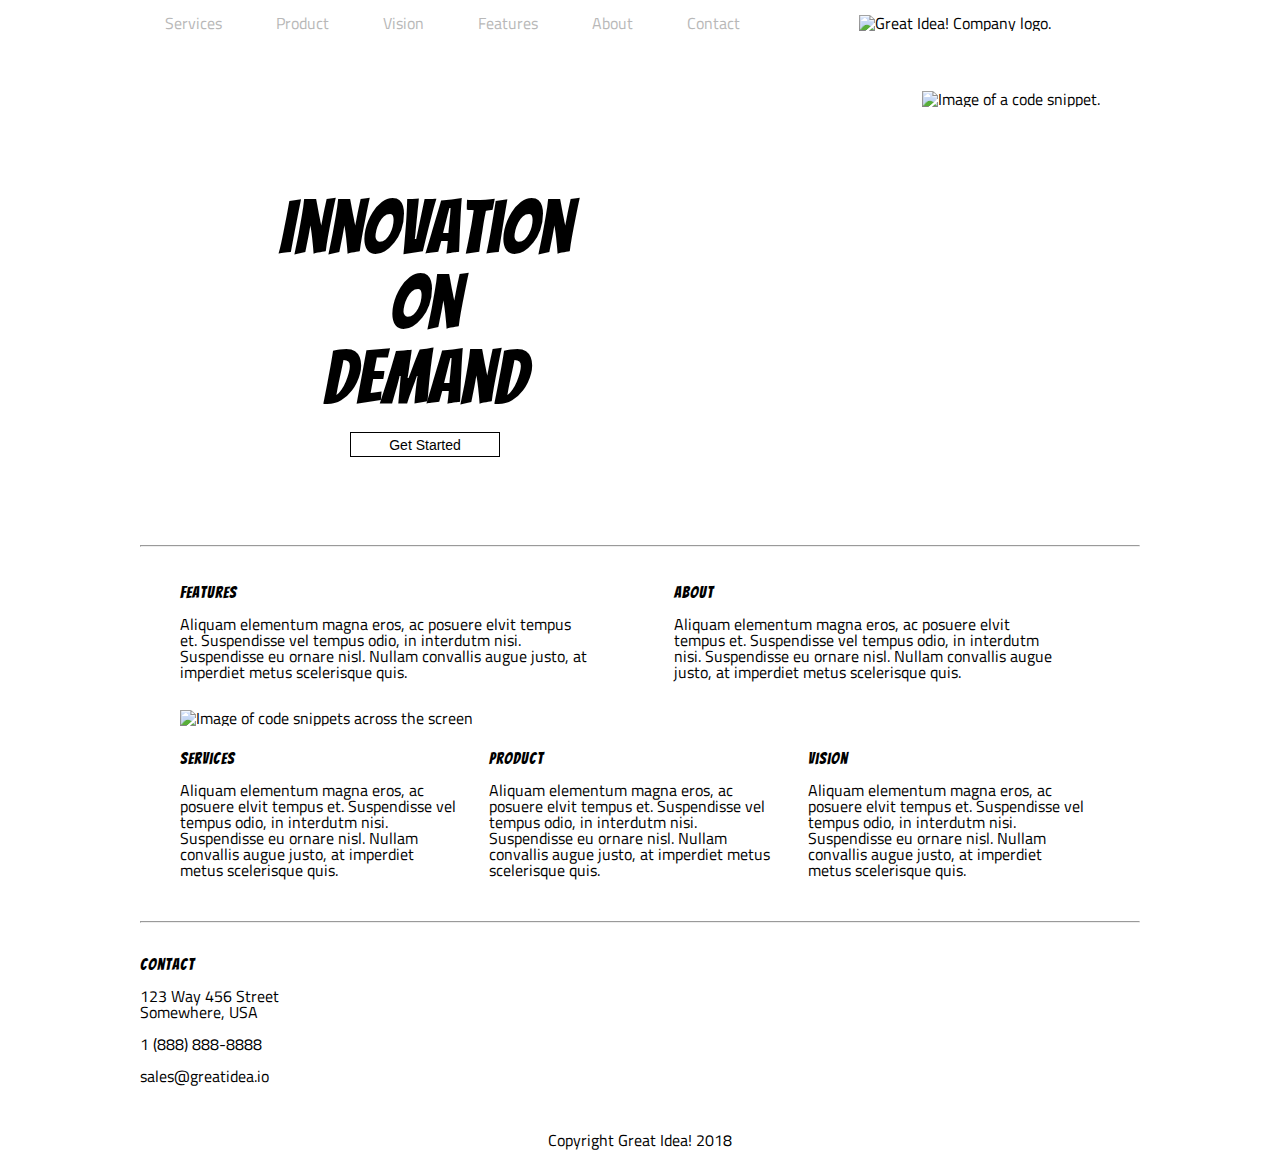
==== great-idea/index.html @ 662e19c2 "Initial commit. Added code from previous project" ====
<!doctype html>

<html lang="en">
<head>
  <meta charset="utf-8">

  <title>Great Idea!</title>

  <link href="https://fonts.googleapis.com/css?family=Bangers|Titillium+Web" rel="stylesheet">
  <link rel="stylesheet" href="css/index.css">

  <!--[if lt IE 9]>
    <script src="https://cdnjs.cloudflare.com/ajax/libs/html5shiv/3.7.3/html5shiv.js"></script>
  <![endif]-->
</head>

  <body>
    <div class="container">
      <header>
        <nav>
            <a href="#">Services</a>
            <a href="#">Product</a>
            <a href="#">Vision</a>
            <a href="#">Features</a>
            <a href="#">About</a>
            <a href="#">Contact</a>
            <img class="logo" src="img/logo.png" alt="Great Idea! Company logo.">
        </nav>
      </header>

      <section class="top-content">
        <div class="welcome">
          <span class="part-1"><p>Innovation</p></span>
          <span class="part-2"><p>On</p></span>
          <span class="part-3"><p>Demand</p></span><br>
          <button>Get Started</button>
        </div>
        <div class="top-content-image">
          <img src="img/header-img.png" alt="Image of a code snippet.">
        </div>
      </section>
      <hr>

      <section class="mid-content">
        <div class="features">
          <h2>Features</h2>
          <p>Aliquam elementum magna eros, ac posuere elvit tempus et. Suspendisse vel tempus odio, in interdutm nisi. Suspendisse eu ornare nisl. Nullam convallis augue justo, at imperdiet metus scelerisque quis.</p>
        </div>
        <div class="about">
          <h2>About</h2>
          <p>Aliquam elementum magna eros, ac posuere elvit tempus et. Suspendisse vel tempus odio, in interdutm nisi. Suspendisse eu ornare nisl. Nullam convallis augue justo, at imperdiet metus scelerisque quis.</p>
        </div>

        <img class="middle-img" src="img/mid-page-accent.jpg" alt="Image of code snippets across the screen">

      </section>

      <section class="bottom-content">
        <div class="services">
          <h2>Services</h2>
          <p>Aliquam elementum magna eros, ac posuere elvit tempus et. Suspendisse vel tempus odio, in interdutm nisi. Suspendisse eu ornare nisl. Nullam convallis augue justo, at imperdiet metus scelerisque quis.</p>
        </div>
        <div class="product">
          <h2>Product</h2>
          <p>Aliquam elementum magna eros, ac posuere elvit tempus et. Suspendisse vel tempus odio, in interdutm nisi. Suspendisse eu ornare nisl. Nullam convallis augue justo, at imperdiet metus scelerisque quis.</p>
        </div>
        <div class="vision">
          <h2>Vision</h2>
          <p>Aliquam elementum magna eros, ac posuere elvit tempus et. Suspendisse vel tempus odio, in interdutm nisi. Suspendisse eu ornare nisl. Nullam convallis augue justo, at imperdiet metus scelerisque quis.</p>
        </div>
      </section>
      <hr><br>
      <footer>
        <address>
          <h2>Contact</h2>
          <p>123 Way 456 Street</p>
          <p>Somewhere, USA</p><br>
          <p>1 (888) 888-8888</p><br>
          <p>sales@greatidea.io</p><br>
        </address><br><br>
        <p class="copyright">Copyright Great Idea! 2018</p>

        </body>
      </footer>
    </div>
  </body>
</html>
---- great-idea/css/index.css ----
/* http://meyerweb.com/eric/tools/css/reset/
   v2.0 | 20110126
   License: none (public domain)
*/

html, body, div, span, applet, object, iframe,
h1, h2, h3, h4, h5, h6, p, blockquote, pre,
a, abbr, acronym, address, big, cite, code,
del, dfn, em, img, ins, kbd, q, s, samp,
small, strike, strong, sub, sup, tt, var,
b, u, i, center,
dl, dt, dd, ol, ul, li,
fieldset, form, label, legend,
table, caption, tbody, tfoot, thead, tr, th, td,
article, aside, canvas, details, embed,
figure, figcaption, footer, header, hgroup,
menu, nav, output, ruby, section, summary,
time, mark, audio, video {
	margin: 0;
	padding: 0;
	border: 0;
	font-size: 100%;
	font: inherit;
	vertical-align: baseline;
}
/* HTML5 display-role reset for older browsers */
article, aside, details, figcaption, figure,
footer, header, hgroup, menu, nav, section {
	display: block;
}
body {
	line-height: 1;
}
ol, ul {
	list-style: none;
}
blockquote, q {
	quotes: none;
}
blockquote:before, blockquote:after,
q:before, q:after {
	content: '';
	content: none;
}
table {
	border-collapse: collapse;
	border-spacing: 0;
}

/* Set every element's box-sizing to border-box */
* {
    box-sizing: border-box;
}

html, body {
    height: 100%;
    font-family: 'Titillium Web', sans-serif;
}

h1, h2, h3, h4, h5 {
    font-family: 'Bangers', cursive;
    letter-spacing: 1px;
    margin-bottom: 15px;
}

/* Copy and paste your work from yesterday here and start to refactor into flexbox */

.container {
	width: 1000px;
	padding: 0 auto;
	margin: 0 auto;
}

.logo {
	display: inline-block;
	margin-top: 15px;
	margin-left: auto;
	padding-left: 90px;
}

nav {
	padding-bottom: 20px;
}

nav a {
	display: inline-block;
	padding: 0 25px;
	text-decoration: none;
	color: #B8B8B8;
}

span {
	font-size: 75px;
	font-family: 'Bangers', cursive;
}

hr {
	size: 2px;
}

button {
	display: block;
	width: 150px;
	height: 25px;
	font-size: 14px;
	margin: 0 auto;
	margin-bottom: 40px;
	border: 1px solid black;
	background: none;
}

.top-content {
	display: inline-block;
	padding: 40px;
	width: 100%;
}

.welcome {
	display: inline-block;
	margin-top: 100px;
	margin-left: 15px;
	width: 50%;
	text-align: center;
}

.top-content-image {
	display: inline-block;
	float: right;
	position: relative;
}

.part-1 {
	display: block;
	width: 100%;

}

 .part-2 {
	display: inline-block;
	width: 100%;
}

 .part-3 {
	display: block;
	width: 100%;
}

.mid-content {
	display: inline-block;
	margin: 0 auto;
	width: 100%;
}

.mid-content img {
	padding: 0 40px;

}

.bottom-content {
	display: inline-block;
}

.features, .about{
	display: inline-block;
	margin: 10px auto;
	padding: 20px 40px;
	width: 49%;
}

.about {
	padding-right: 60px;
}

.services, .product, .vision {
	display: inline-block;
	margin: 10px auto;
	padding: 15px;
	padding-bottom: 25px;
	width: 31%;
}

.services {
	margin-left: 25px;
}

.product {
	padding-top: 15px;
	padding-right: 10px;
	padding-left: 10px;
}

.vision {
	margin-right: 20px;
}

footer {
	margin-top: 10px
}

.copyright {
	text-align: center;
}
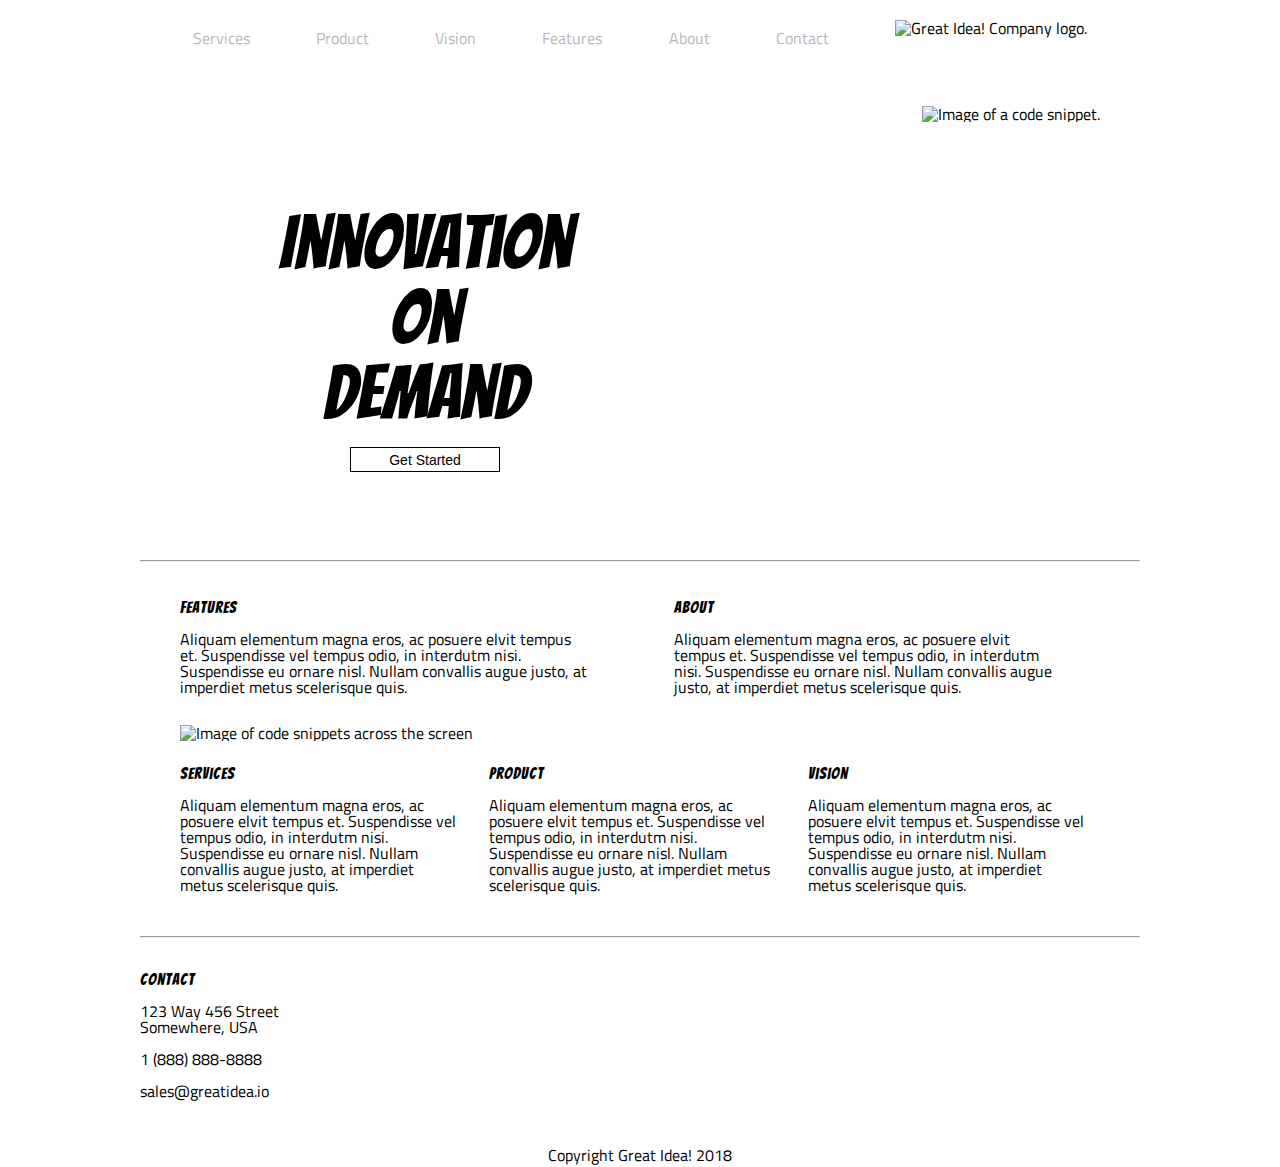
==== commit 59f4a16f: "Refactored nav with Flexbox." ====
--- a/great-idea/index.html
+++ b/great-idea/index.html
@@ -17,8 +17,8 @@
   <body>
     <div class="container">
       <header>
-        <nav>
-            <a href="#">Services</a>
+        <nav class="style-nav">
+            <a href="services.html">Services</a>
             <a href="#">Product</a>
             <a href="#">Vision</a>
             <a href="#">Features</a>
--- a/great-idea/css/index.css
+++ b/great-idea/css/index.css
@@ -71,20 +71,23 @@
 	margin: 0 auto;
 }
 
-.logo {
-	display: inline-block;
-	margin-top: 15px;
-	margin-left: auto;
-	padding-left: 90px;
-}
-
-nav {
-	padding-bottom: 20px;
-}
-
-nav a {
-	display: inline-block;
-	padding: 0 25px;
+/* .logo { */
+	/* display: inline-block; */
+	/* margin-top: 15px; */
+	/* margin-left: auto; */
+	/* padding-left: 90px;
+} */
+
+.style-nav {
+	display: flex;
+	justify-content: space-around;
+	padding: 20px;
+}
+
+.style-nav a {
+	/* display: inline-block; */
+	/* padding: 0 25px; */
+	padding-top: 10px;
 	text-decoration: none;
 	color: #B8B8B8;
 }
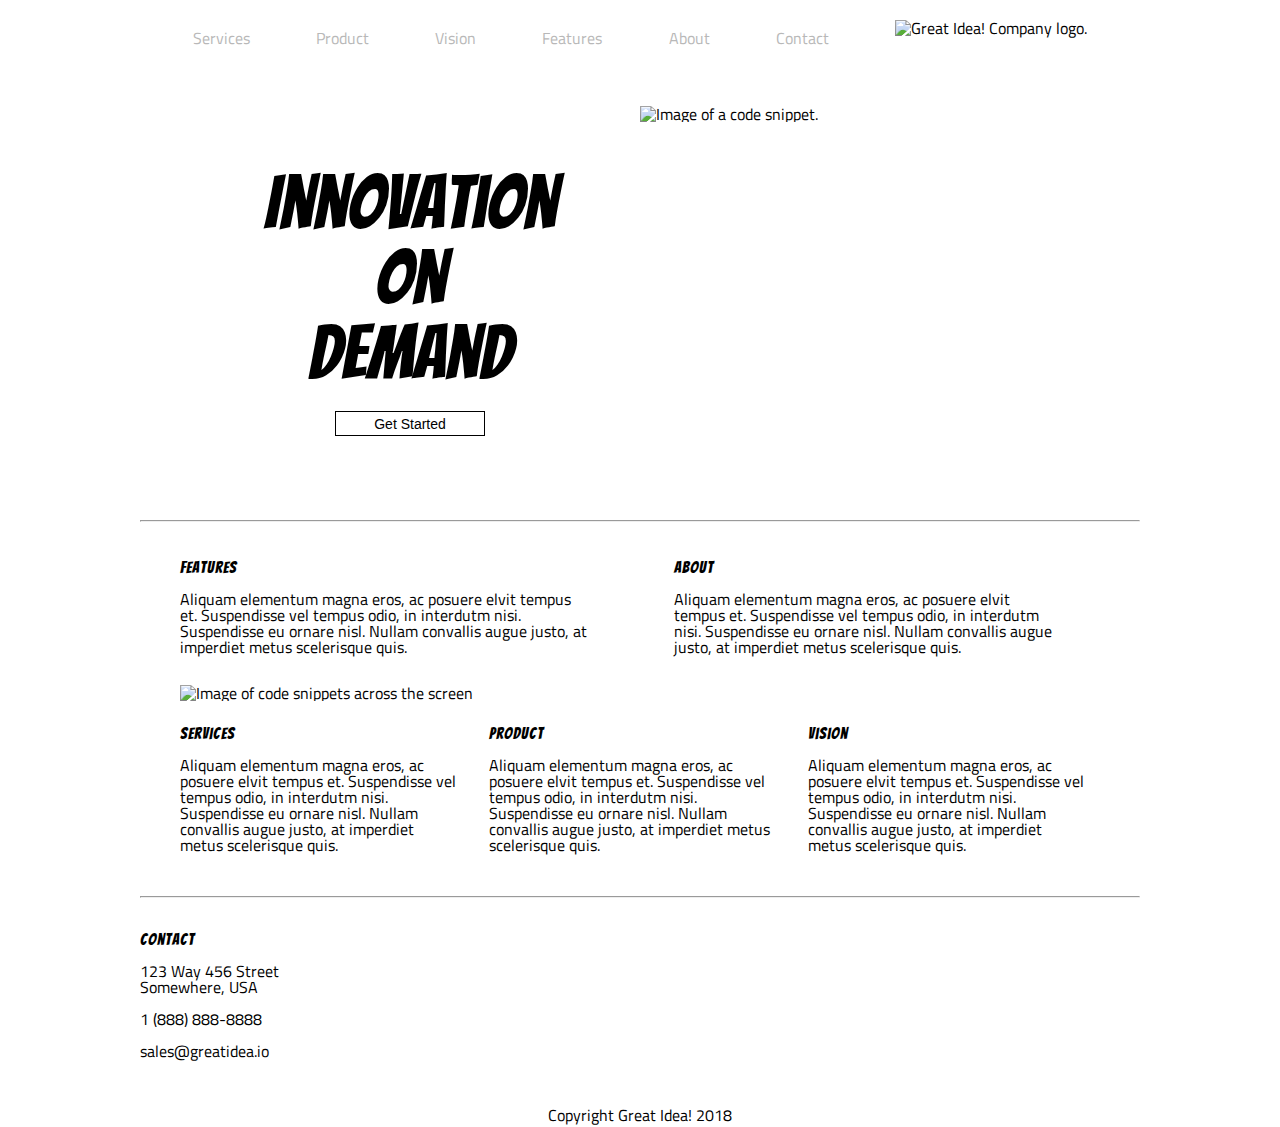
==== commit 15c19ebf: "Refactored top-content div using Flexbox" ====
--- a/great-idea/index.html
+++ b/great-idea/index.html
@@ -32,13 +32,13 @@
         <div class="welcome">
           <span class="part-1"><p>Innovation</p></span>
           <span class="part-2"><p>On</p></span>
-          <span class="part-3"><p>Demand</p></span><br>
+          <span class="part-3"><p>Demand</p></span>
           <button>Get Started</button>
         </div>
         <div class="top-content-image">
           <img src="img/header-img.png" alt="Image of a code snippet.">
         </div>
-      </section>
+      </section><br>
       <hr>
 
       <section class="mid-content">
--- a/great-idea/css/index.css
+++ b/great-idea/css/index.css
@@ -106,33 +106,37 @@
 	width: 150px;
 	height: 25px;
 	font-size: 14px;
-	margin: 0 auto;
-	margin-bottom: 40px;
+	margin: 20px auto;
+	/* margin-bottom: 40px; */
 	border: 1px solid black;
 	background: none;
 }
 
 .top-content {
-	display: inline-block;
+	/* display: inline-block; */
+	display: flex;
 	padding: 40px;
 	width: 100%;
+	/* border: 2px solid blue; */
 }
 
 .welcome {
-	display: inline-block;
-	margin-top: 100px;
-	margin-left: 15px;
+	/* display: inline-block; */
+	/* margin-top: 100px;
+	margin-left: 15px; */
+	align-items: flex-start;
+	margin-top: 60px;
 	width: 50%;
 	text-align: center;
 }
 
-.top-content-image {
-	display: inline-block;
-	float: right;
+/* .top-content-image {
+	display: inline-block; */
+	/* float: right;
 	position: relative;
 }
 
-.part-1 {
+/* .part-1 {
 	display: block;
 	width: 100%;
 
@@ -146,7 +150,7 @@
  .part-3 {
 	display: block;
 	width: 100%;
-}
+} */
 
 .mid-content {
 	display: inline-block;
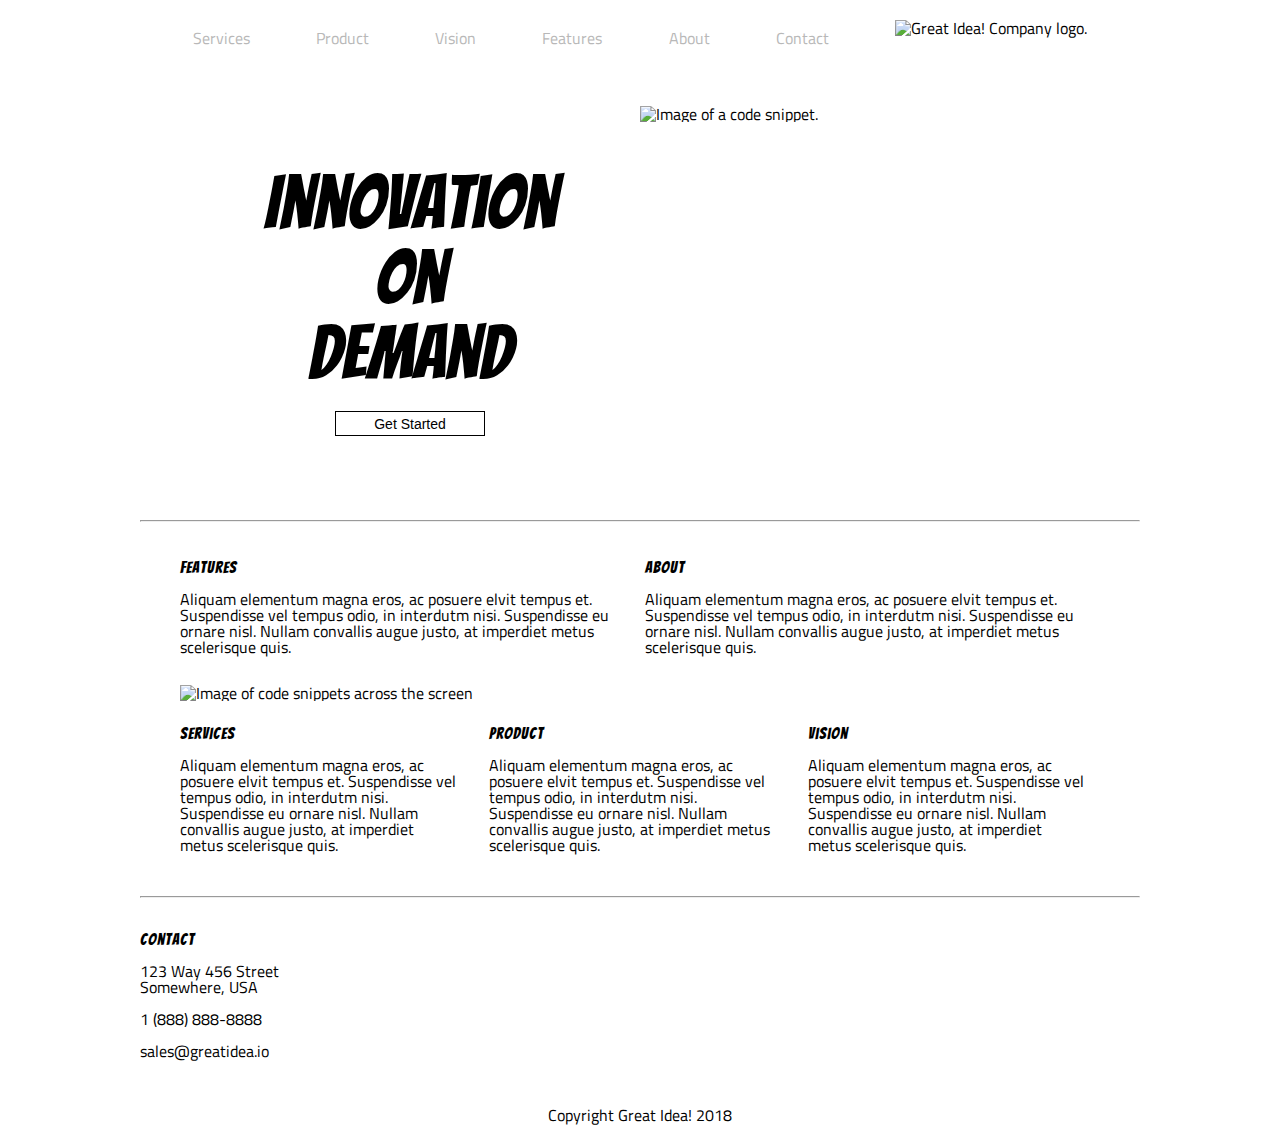
==== commit caf6d4ac: "Refactored mid-content div with Flexbox" ====
--- a/great-idea/index.html
+++ b/great-idea/index.html
@@ -52,7 +52,6 @@
         </div>
 
         <img class="middle-img" src="img/mid-page-accent.jpg" alt="Image of code snippets across the screen">
-
       </section>
 
       <section class="bottom-content">
--- a/great-idea/css/index.css
+++ b/great-idea/css/index.css
@@ -153,14 +153,15 @@
 } */
 
 .mid-content {
-	display: inline-block;
+	/* display: inline-block; */
+	display: flex;
+	flex-wrap: wrap;
 	margin: 0 auto;
 	width: 100%;
 }
 
 .mid-content img {
 	padding: 0 40px;
-
 }
 
 .bottom-content {
@@ -168,14 +169,21 @@
 }
 
 .features, .about{
-	display: inline-block;
+	/* display: inline-block; */
+	justify-content: space-evenly;
 	margin: 10px auto;
-	padding: 20px 40px;
+	padding: 20px;
 	width: 49%;
+}
+
+.features {
+	padding-left: 35px;
+	padding-right: 0px;
 }
 
 .about {
 	padding-right: 60px;
+	padding-left: 0px;
 }
 
 .services, .product, .vision {
